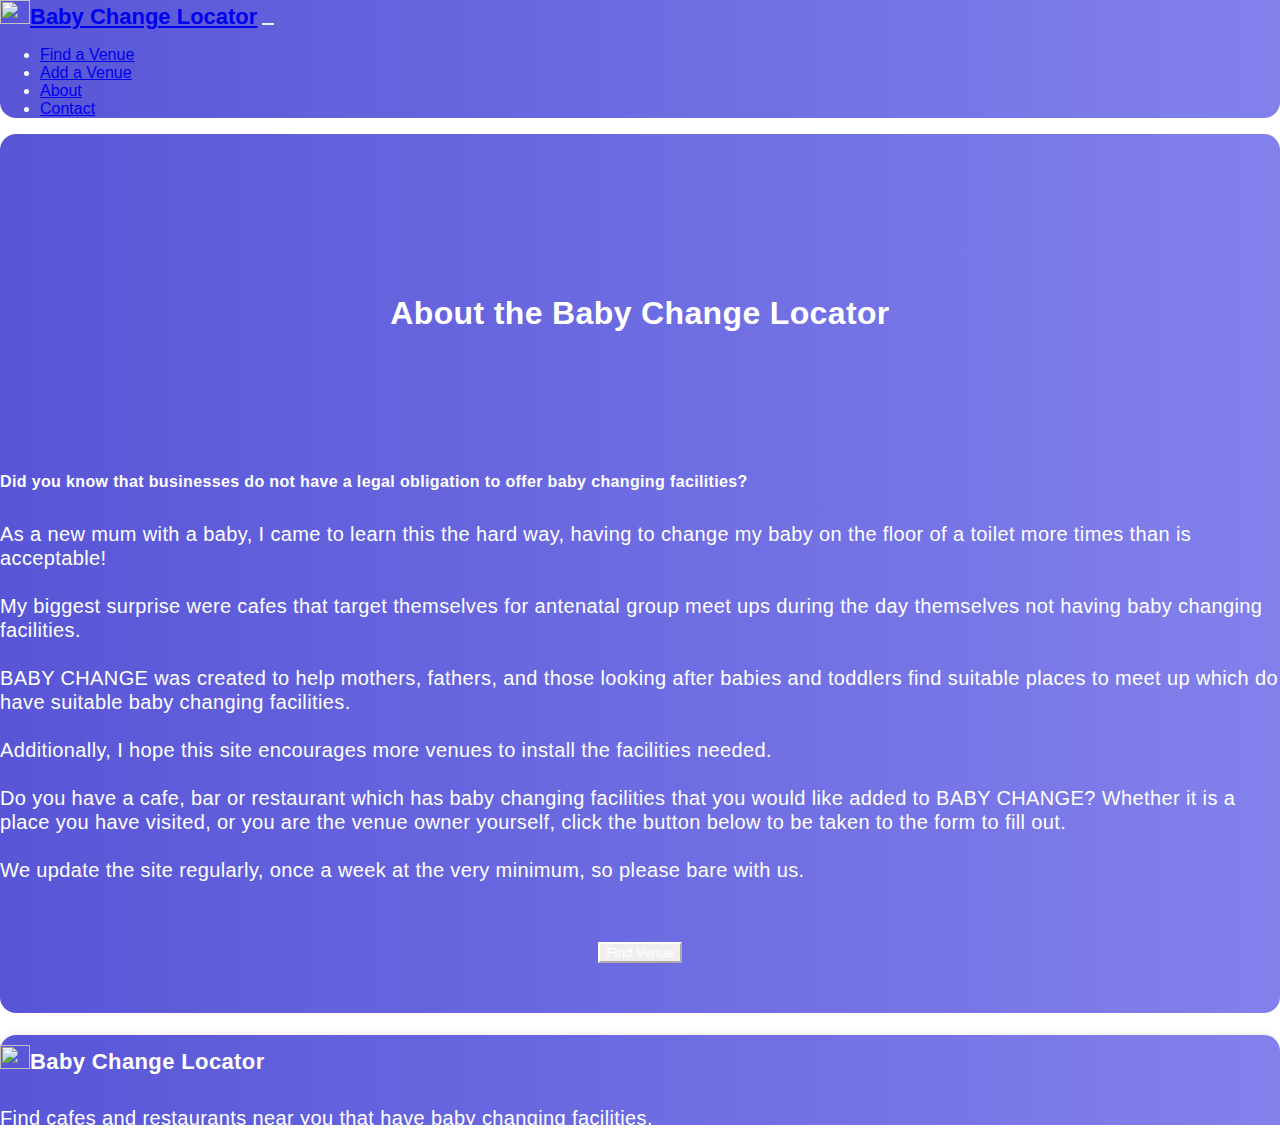
==== about.html @ 5170f259 "Remove back slashes from dummy icon" ====
<!DOCTYPE html>
<html lang="en">
<head>
    <meta charset="UTF-8">
    <meta http-equiv="X-UA-Compatible" content="IE=edge">
    <meta name="viewport" content="width=device-width, initial-scale=1.0">
    <!-- Styling links -->
    <link rel="stylesheet" href="https://cdnjs.cloudflare.com/ajax/libs/font-awesome/4.7.0/css/font-awesome.min.css">
    <link href="https://cdn.jsdelivr.net/npm/bootstrap@5.1.3/dist/css/bootstrap.min.css" rel="stylesheet" integrity="sha384-1BmE4kWBq78iYhFldvKuhfTAU6auU8tT94WrHftjDbrCEXSU1oBoqyl2QvZ6jIW3" crossorigin="anonymous">
    <link rel="stylesheet" href="assets/css/style.css">
    <title>About | Baby Change Locator</title>
</head>
<body>

    <header>
        <nav class="navbar navbar-expand-lg navbar-dark">
            <div class="container-fluid nav-container">
              <a class="navbar-brand brand" href="#"><img src="/assets/images/dummy.png" alt="" width="30" height="24" class="d-inline-block" id="dummy-icon">Baby Change Locator</a>
              <button class="navbar-toggler" type="button" data-bs-toggle="collapse" data-bs-target="#navbarNavDropdown" aria-controls="navbarNavDropdown" aria-expanded="false" aria-label="Toggle navigation">
                <span class="navbar-toggler-icon"></span>
              </button>
              <div class="collapse navbar-collapse justify-content-end" id="navbarNavDropdown">
                <ul class="navbar-nav">
                  <li class="nav-item">
                    <a class="nav-link" href="index.html">Find a Venue</a>
                  </li>
                  <li class="nav-item">
                    <a class="nav-link" href="add_venue.html">Add a Venue</a>
                  </li>
                  <li class="nav-item">
                    <a class="nav-link active" aria-current="page" href="#">About</a>
                  </li>
                  <li class="nav-item">
                    <a class="nav-link" href="contact.html">Contact</a>
                  </li>
                    </ul>
                  </li>
                </ul>
              </div>
            </div>
          </nav>
    </header>

    <section class="container-fluid about-container">
      
      <!-- Top Image -->      

      <div class="row content-row">
            <div class="col-lg-6 offset-lg-3 col-md-12">
                <h1 class="content-title">About the Baby Change Locator</h1>
                <div class="col image-col">
                  <img class="content-image" src="assets/images/about_img.png" alt="">
                </div>
              <h4 class="content-subtitle">Did you know that businesses do not have a legal obligation to offer baby changing facilities?
              </h4>
              <p class="content-p">As a new mum with a baby, I came to learn this the hard way, having to change my baby on the floor of a toilet more times than is acceptable!
<br>
<br>
                My biggest surprise were cafes that target themselves for antenatal group meet ups during the day themselves not having baby changing facilities.
                <br>
<br>
                BABY CHANGE was created to help mothers, fathers, and those looking after babies and toddlers find suitable places to meet up which do have suitable baby changing facilities. 
                <br>
<br>
                Additionally, I hope this site encourages more venues to install the facilities needed.
                <br>
<br>
                Do you have a cafe, bar or restaurant which has baby changing facilities that you would like added to BABY CHANGE? Whether it is a place you have visited, or you are the venue owner yourself, click the button below to be taken to the form to fill out. 
                <br>
<br>
                We update the site regularly, once a week at the very minimum, so please bare with us.
        </div>
      </section>

        <!-- Buttons -->

        <div class="container-fluid button-container">
            <div class="row button-row">
              <div class="col button-col">
                <button type="button" class="btn btn-outline-primary main-button shadow-none" href="index.html">Find Venue</button>
            </div>
            </div>
        </div>
    </section>

    <script src="https://cdn.jsdelivr.net/npm/bootstrap@5.1.3/dist/js/bootstrap.bundle.min.js" integrity="sha384-ka7Sk0Gln4gmtz2MlQnikT1wXgYsOg+OMhuP+IlRH9sENBO0LRn5q+8nbTov4+1p" crossorigin="anonymous"></script>

    <!-- Footer -->
    <footer class="footer">
      <div class="container-fluid footer-container">
          <div class="row">
            <div class="col_6">
            <p class="brand"><img src="/assets/images/dummy.png" alt="" width="30" height="24" class="d-inline-block" id="dummy-icon">Baby Change Locator</p>
            </div>
            <col class="6">
            <p>Find cafes and restaurants near you that have baby changing facilities.</p>
          </div>
      </div>
  </footer>
  
</body>
</html>
---- assets/css/style.css ----
html,
body {
  width: 100%;
  margin: 0px;
  padding: 0px;
  overflow-x: hidden;
  font-family: -apple-system, BlinkMacSystemFont, sans-serif;
  color: #ffffff;
  text-align: left;
}

h1 {
  text-align: center;
}

h1,
h2,
h3,
h4,
h5,
h6 {
  letter-spacing: 0.36px;
  font-weight: bold;

}

p {
  letter-spacing: 0.38px;
  line-height: 24px;
  font-size: 20px;
}


/* Navigation and footer Styling */

.navbar {
  background: rgb(88,86,214);
  background: linear-gradient(90deg, rgba(88,86,214,1) 0%, rgba(130,129,236,1) 100%);
  border-radius: 0px 0px 16px 16px ;
  box-shadow: 0px -4px 8px -4px rgba(0, 0, 0, 0.1);
}

.nav-container,
.footer-container {
  padding: 0 0px;
}

.brand {
  font-size: 22px;
  font-weight: bold;
  padding: 10px 0;
}

.navbar-toggler {
  border: none;
}


.footer {
  background: rgb(88,86,214);
  background: linear-gradient(90deg, rgba(88,86,214,1) 0%, rgba(130,129,236,1) 100%);
  border-radius: 16px 16px 0px 0px;
  box-shadow: 0px -4px 8px -4px rgba(0, 0, 0, 0.1);
  height: 10vh;
}

/* Button Section Styling */

.button-container {
  background: rgb(88,86,214);
  background: linear-gradient(90deg, rgba(88,86,214,1) 0%, rgba(130,129,236,1) 100%);
  border-radius: 0px 0px 16px 16px;
  margin-bottom: 10px;

}

.button-row {
  padding-top: 30px;
  padding-bottom: 50px;
}

.button-col {
  text-align: center;
}

/* Button Styling */

.main-button {
  color: #ffffff;
  border-color: #ffffff;
}

.main-button:hover {
  color: rgba(255, 255, 255, 0.6);
  border-color: rgba(255, 255, 255, 0.6);
  background-color: transparent;
}

.main-button:focus {
  color: rgb(88,86,214);
  border-color:rgb(88,86,214);
  background-color: #ffffff;
}

/* Map Styling */

.map-container {
  height: 85vh;
}

/* About / Content / Add Venue Pages */

.about-container{
  background: rgb(88,86,214);
  background: linear-gradient(90deg, rgba(88,86,214,1) 0%, rgba(130,129,236,1) 100%);
  border-radius: 16px 16px 0px 0px;
  margin-top: 10px;
}

.content-row {
  padding-top: 100px;
  padding-bottom: 10px;
}

.image-col {
  text-align: center;
}

.content-image {
  width: 60%;
  border-radius: 8px;
}

.content-title {
  padding: 40px 0;
}

.content-subtitle {
  padding-top: 40px;
  padding-bottom: 10px;
}


/* Media Queries */



@media (max-width: 991.98px) { 

.content-p {
  font-size: 18px;
  line-height: 22px;
}

.content-row {
  margin: 5px 20px;
  padding: 75px 40px;
}


 }

 @media (max-width: 575.98px) {
  
  .content-row {
    padding: 75px 0px;
  }
}
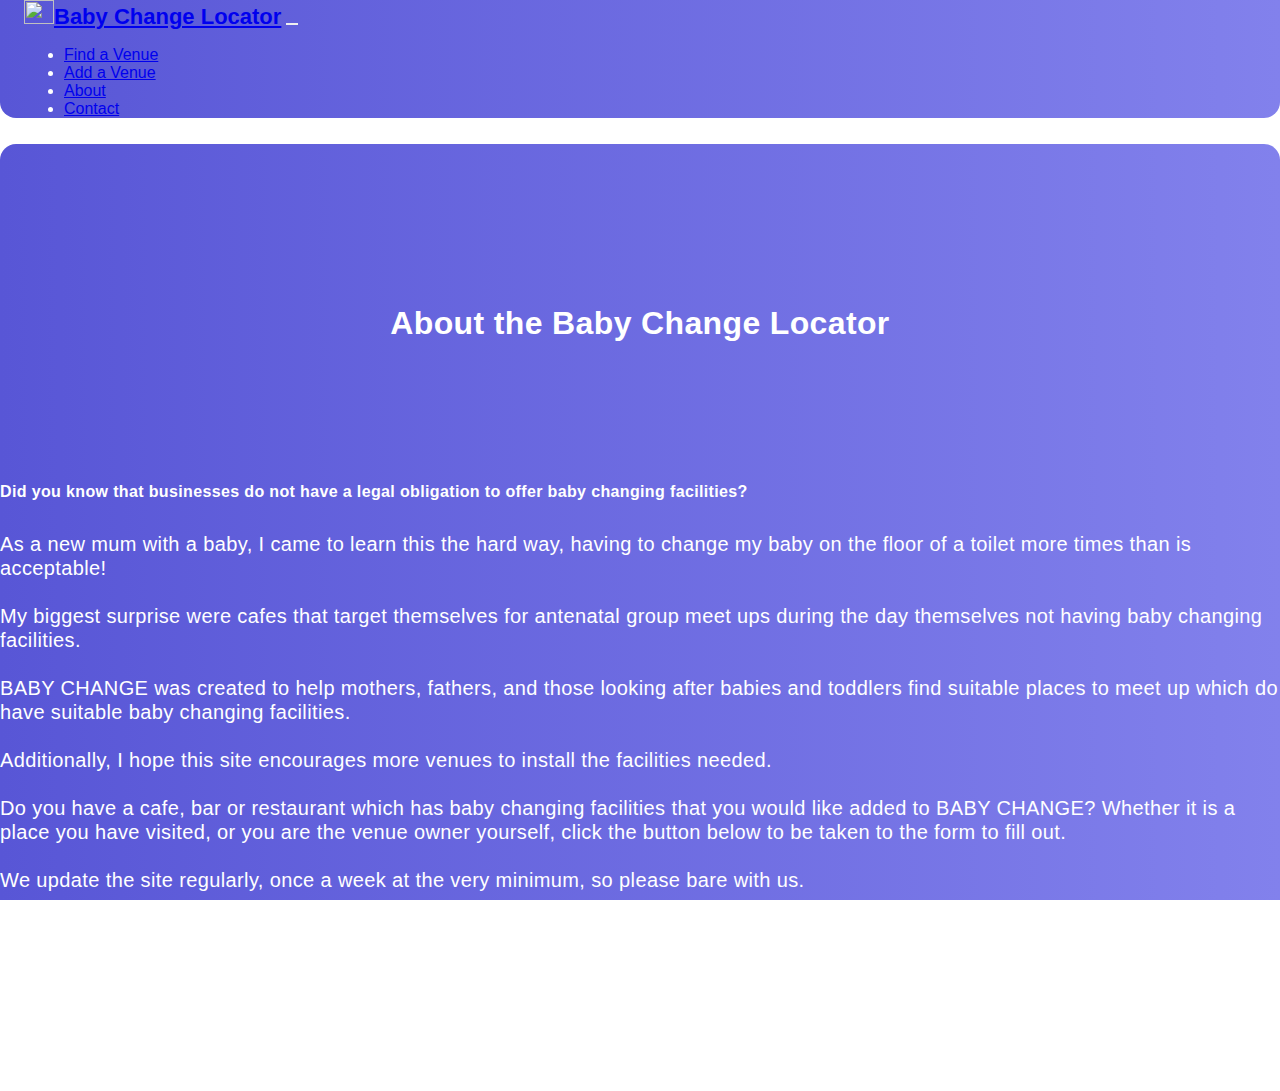
==== commit 98c61cdf: "Start adding content to Add a Venue page" ====
--- a/about.html
+++ b/about.html
@@ -5,7 +5,7 @@
     <meta http-equiv="X-UA-Compatible" content="IE=edge">
     <meta name="viewport" content="width=device-width, initial-scale=1.0">
     <!-- Styling links -->
-    <link rel="stylesheet" href="https://cdnjs.cloudflare.com/ajax/libs/font-awesome/4.7.0/css/font-awesome.min.css">
+    <link rel="stylesheet" href="https://use.fontawesome.com/releases/v5.15.4/css/all.css" integrity="sha384-DyZ88mC6Up2uqS4h/KRgHuoeGwBcD4Ng9SiP4dIRy0EXTlnuz47vAwmeGwVChigm" crossorigin="anonymous">
     <link href="https://cdn.jsdelivr.net/npm/bootstrap@5.1.3/dist/css/bootstrap.min.css" rel="stylesheet" integrity="sha384-1BmE4kWBq78iYhFldvKuhfTAU6auU8tT94WrHftjDbrCEXSU1oBoqyl2QvZ6jIW3" crossorigin="anonymous">
     <link rel="stylesheet" href="assets/css/style.css">
     <title>About | Baby Change Locator</title>
@@ -41,10 +41,8 @@
           </nav>
     </header>
 
-    <section class="container-fluid about-container">
-      
+    <section class="container-fluid about-container page-main-container">
       <!-- Top Image -->      
-
       <div class="row content-row">
             <div class="col-lg-6 offset-lg-3 col-md-12">
                 <h1 class="content-title">About the Baby Change Locator</h1>
@@ -77,26 +75,22 @@
         <div class="container-fluid button-container">
             <div class="row button-row">
               <div class="col button-col">
-                <button type="button" class="btn btn-outline-primary main-button shadow-none" href="index.html">Find Venue</button>
-            </div>
+                <a class="btn btn-outline-primary main-button shadow-none" href="index.html">Find a Venue</a>
+
+                <a class="btn btn-outline-primary main-button shadow-none" href="add_venue.html">Add a Venue</a>
+              </div>
             </div>
         </div>
     </section>
 
-    <script src="https://cdn.jsdelivr.net/npm/bootstrap@5.1.3/dist/js/bootstrap.bundle.min.js" integrity="sha384-ka7Sk0Gln4gmtz2MlQnikT1wXgYsOg+OMhuP+IlRH9sENBO0LRn5q+8nbTov4+1p" crossorigin="anonymous"></script>
-
     <!-- Footer -->
     <footer class="footer">
-      <div class="container-fluid footer-container">
-          <div class="row">
-            <div class="col_6">
-            <p class="brand"><img src="/assets/images/dummy.png" alt="" width="30" height="24" class="d-inline-block" id="dummy-icon">Baby Change Locator</p>
-            </div>
-            <col class="6">
-            <p>Find cafes and restaurants near you that have baby changing facilities.</p>
-          </div>
+      <div class="footer-container">
+        <div>Copyright <i class="far fa-copyright"></i> Michelle L Clement 2021</i>
+        </div>
       </div>
   </footer>
-  
+
+  <script src="https://cdn.jsdelivr.net/npm/bootstrap@5.1.3/dist/js/bootstrap.bundle.min.js" integrity="sha384-ka7Sk0Gln4gmtz2MlQnikT1wXgYsOg+OMhuP+IlRH9sENBO0LRn5q+8nbTov4+1p" crossorigin="anonymous"></script> 
 </body>
 </html>--- a/assets/css/style.css
+++ b/assets/css/style.css
@@ -1,12 +1,18 @@
 html,
 body {
   width: 100%;
+  height: 100%;
   margin: 0px;
   padding: 0px;
   overflow-x: hidden;
   font-family: -apple-system, BlinkMacSystemFont, sans-serif;
   color: #ffffff;
   text-align: left;
+}
+
+body {
+  display: flex;
+  flex-direction: column;
 }
 
 h1 {
@@ -42,7 +48,7 @@
 
 .nav-container,
 .footer-container {
-  padding: 0 0px;
+  padding: 0 1.5em;
 }
 
 .brand {
@@ -55,13 +61,22 @@
   border: none;
 }
 
+.navbar-toggler:focus,
+.navbar-toggler:active,
+.navbar-toggler-icon:focus {
+    outline: none;
+    box-shadow: none;
+}
 
 .footer {
+  flex-shrink: 0;
   background: rgb(88,86,214);
   background: linear-gradient(90deg, rgba(88,86,214,1) 0%, rgba(130,129,236,1) 100%);
   border-radius: 16px 16px 0px 0px;
   box-shadow: 0px -4px 8px -4px rgba(0, 0, 0, 0.1);
-  height: 10vh;
+  height: 5vh;
+  padding-top: 0.5rem;
+  padding-bottom: 0.5rem;
 }
 
 /* Button Section Styling */
@@ -88,6 +103,7 @@
 .main-button {
   color: #ffffff;
   border-color: #ffffff;
+  margin: 5px;
 }
 
 .main-button:hover {
@@ -102,15 +118,21 @@
   background-color: #ffffff;
 }
 
+/* Page Styling */
+
+.page-main-container {
+  flex: 1 0 auto;
+}
+
 /* Map Styling */
-
 .map-container {
-  height: 85vh;
+  height: 87vh;
 }
 
 /* About / Content / Add Venue Pages */
 
-.about-container{
+.about-container,
+.add-venue-container {
   background: rgb(88,86,214);
   background: linear-gradient(90deg, rgba(88,86,214,1) 0%, rgba(130,129,236,1) 100%);
   border-radius: 16px 16px 0px 0px;
@@ -143,8 +165,6 @@
 
 /* Media Queries */
 
-
-
 @media (max-width: 991.98px) { 
 
 .content-p {
@@ -153,16 +173,29 @@
 }
 
 .content-row {
-  margin: 5px 20px;
+  margin: 0px 20px;
   padding: 75px 40px;
 }
 
 
  }
+
+ @media (max-width: 767.98px) { 
+   .button-row {
+     padding-top: 0;
+   }
+
+   .content-row {
+    margin: 0px 20px;
+    padding: 50px 0px;
+  }
+
+  }
 
  @media (max-width: 575.98px) {
   
-  .content-row {
-    padding: 75px 0px;
+  .content-image {
+    width: 75%;
+    border-radius: 8px;
   }
 }
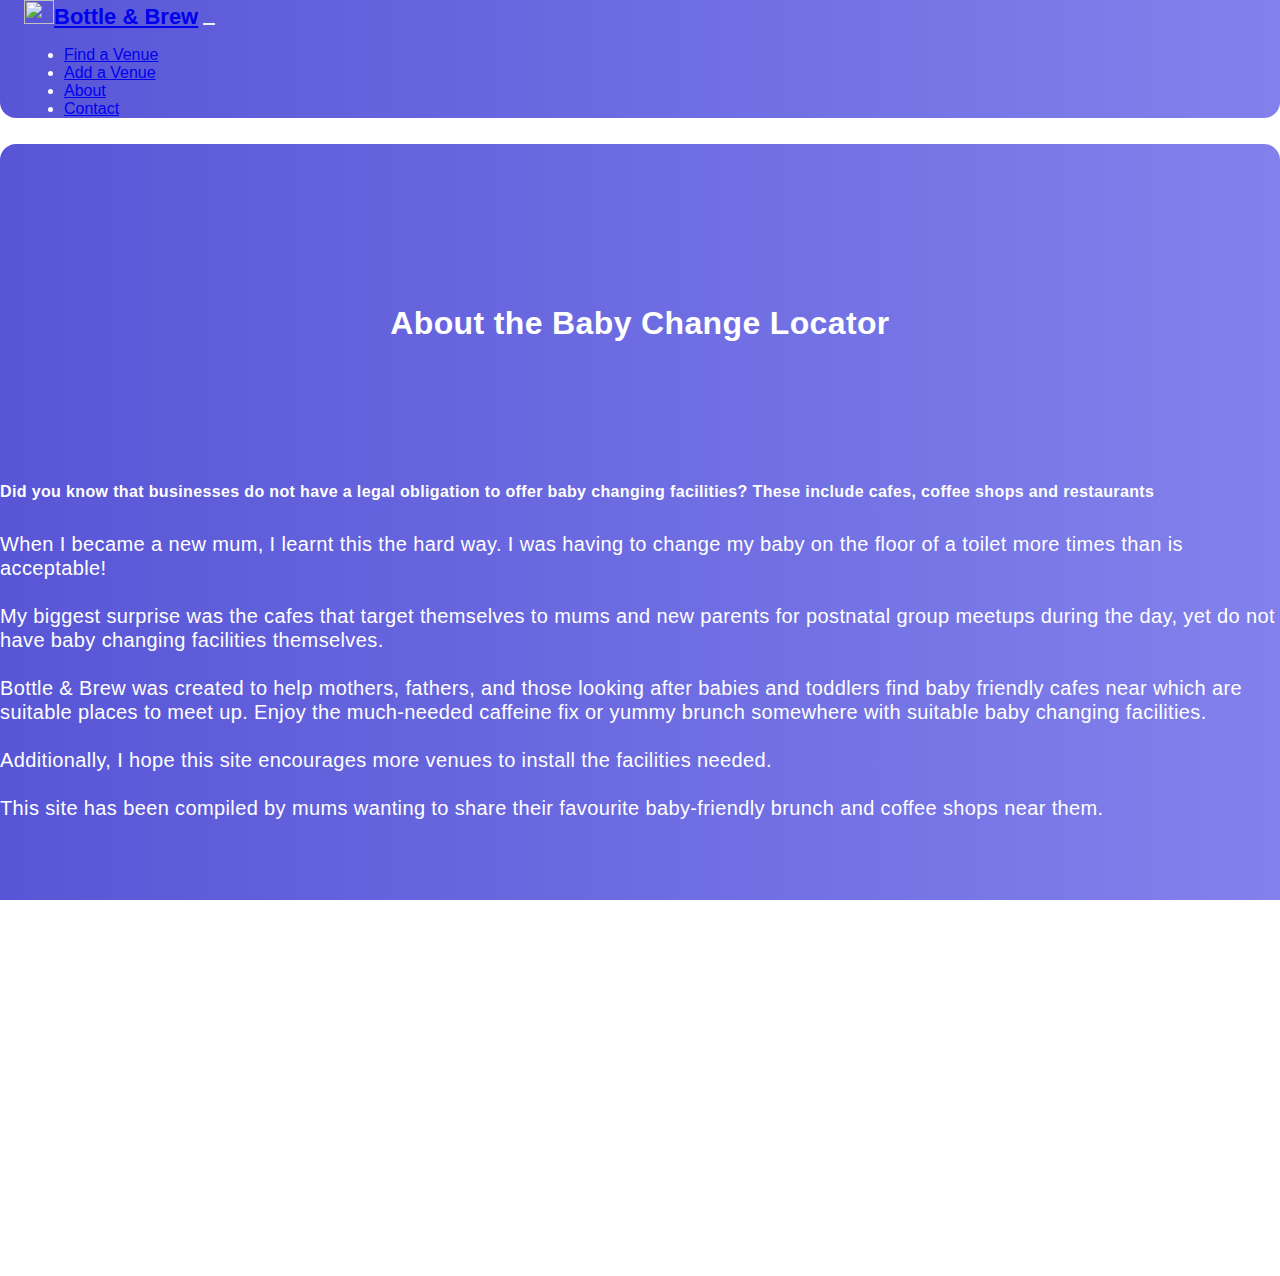
==== commit e23af178: "Updated About Us page text" ====
--- a/about.html
+++ b/about.html
@@ -8,14 +8,14 @@
     <link rel="stylesheet" href="https://use.fontawesome.com/releases/v5.15.4/css/all.css" integrity="sha384-DyZ88mC6Up2uqS4h/KRgHuoeGwBcD4Ng9SiP4dIRy0EXTlnuz47vAwmeGwVChigm" crossorigin="anonymous">
     <link href="https://cdn.jsdelivr.net/npm/bootstrap@5.1.3/dist/css/bootstrap.min.css" rel="stylesheet" integrity="sha384-1BmE4kWBq78iYhFldvKuhfTAU6auU8tT94WrHftjDbrCEXSU1oBoqyl2QvZ6jIW3" crossorigin="anonymous">
     <link rel="stylesheet" href="assets/css/style.css">
-    <title>About | Baby Change Locator</title>
+    <title>About | Bottle & Brew</title>
 </head>
 <body>
 
     <header>
         <nav class="navbar navbar-expand-lg navbar-dark">
             <div class="container-fluid nav-container">
-              <a class="navbar-brand brand" href="#"><img src="/assets/images/dummy.png" alt="" width="30" height="24" class="d-inline-block" id="dummy-icon">Baby Change Locator</a>
+              <a class="navbar-brand brand" href="index.html"><img src="/assets/images/dummy.png" alt="" width="30" height="24" class="d-inline-block" id="dummy-icon">Bottle & Brew</a>
               <button class="navbar-toggler" type="button" data-bs-toggle="collapse" data-bs-target="#navbarNavDropdown" aria-controls="navbarNavDropdown" aria-expanded="false" aria-label="Toggle navigation">
                 <span class="navbar-toggler-icon"></span>
               </button>
@@ -49,29 +49,34 @@
                 <div class="col image-col">
                   <img class="content-image" src="assets/images/about_img.png" alt="">
                 </div>
-              <h4 class="content-subtitle">Did you know that businesses do not have a legal obligation to offer baby changing facilities?
+              <h4 class="content-subtitle">Did you know that businesses do not have a legal obligation to offer baby changing facilities? These include cafes, coffee shops and restaurants 
               </h4>
-              <p class="content-p">As a new mum with a baby, I came to learn this the hard way, having to change my baby on the floor of a toilet more times than is acceptable!
+              <p class="content-p">
+When I became a new mum, I learnt this the hard way. I was having to change my baby on the floor of a toilet more times than is acceptable!
 <br>
 <br>
-                My biggest surprise were cafes that target themselves for antenatal group meet ups during the day themselves not having baby changing facilities.
-                <br>
+My biggest surprise was the cafes that target themselves to mums and new parents for postnatal group meetups during the day, yet do not have baby changing facilities themselves.
 <br>
-                BABY CHANGE was created to help mothers, fathers, and those looking after babies and toddlers find suitable places to meet up which do have suitable baby changing facilities. 
-                <br>
 <br>
-                Additionally, I hope this site encourages more venues to install the facilities needed.
-                <br>
+Bottle & Brew was created to help mothers, fathers, and those looking after babies and toddlers find baby friendly cafes near which are suitable places to meet up. Enjoy the much-needed caffeine fix or yummy brunch somewhere with suitable baby changing facilities. 
 <br>
-                Do you have a cafe, bar or restaurant which has baby changing facilities that you would like added to BABY CHANGE? Whether it is a place you have visited, or you are the venue owner yourself, click the button below to be taken to the form to fill out. 
-                <br>
 <br>
-                We update the site regularly, once a week at the very minimum, so please bare with us.
+Additionally, I hope this site encourages more venues to install the facilities needed.
+<br>
+<br>
+This site has been compiled by mums wanting to share their favourite baby-friendly brunch and coffee shops near them.</p>
+<br>
+<br>
+<h4>How to submit a venue</h4>
+<p>Do you know a cafe with baby changing facilities that you would like added to Bottle & Brew for other mums to try? Whether it is a place you have visited, or you are the venue owner yourself, click the button below to be taken to the form to fill out.
+<br>
+<br>
+We update the site regularly, once a week at the very minimum, so please bear with us.</p>
         </div>
       </section>
 
         <!-- Buttons -->
-
+    <section>
         <div class="container-fluid button-container">
             <div class="row button-row">
               <div class="col button-col">
--- a/assets/css/style.css
+++ b/assets/css/style.css
@@ -68,7 +68,7 @@
     box-shadow: none;
 }
 
-.footer {
+ .footer {
   flex-shrink: 0;
   background: rgb(88,86,214);
   background: linear-gradient(90deg, rgba(88,86,214,1) 0%, rgba(130,129,236,1) 100%);
@@ -79,6 +79,28 @@
   padding-bottom: 0.5rem;
 }
 
+.mobile-footer {
+  flex-shrink: 0;
+  background: rgb(88,86,214);
+  background: linear-gradient(90deg, rgba(88,86,214,1) 0%, rgba(130,129,236,1) 100%);
+  border-radius: 16px 16px 0px 0px;
+  box-shadow: 0px -4px 8px -4px rgba(0, 0, 0, 0.1);
+  padding-top: 0.5rem;
+  padding-bottom: 0.5rem;
+}
+
+.mobile-footer-cols h2 {
+  font-size: 16px;
+  font-weight: 400;
+}
+
+.mobile-footer-row {
+  text-align: center;
+}
+
+.footer-container p {
+  font-size: 12px;
+}
 /* Button Section Styling */
 
 .button-container {
@@ -118,6 +140,25 @@
   background-color: #ffffff;
 }
 
+.solid-button {
+  color: rgb(88,86,214);
+  border-color:rgb(88,86,214);
+  background-color: #ffffff;
+}
+
+.solid-button:hover {
+  color: rgba(255, 255, 255, 0.6);
+  border-color: rgba(255, 255, 255, 0.6);
+  background-color: transparent;
+}
+
+.solid-button:focus {
+  color: #ffffff;
+  border-color: #ffffff;
+  margin: 5px;
+}
+
+
 /* Page Styling */
 
 .page-main-container {
@@ -126,10 +167,18 @@
 
 /* Map Styling */
 .map-container {
-  height: 87vh;
-}
-
-/* About / Content / Add Venue Pages */
+  height: 70vh;
+  position: relative;
+  top: 60px; 
+}
+
+.map-row {
+  height: 95vh;
+  padding-top: 20px;
+}
+
+
+/* About / Contact / Add Venue Pages */
 
 .about-container,
 .add-venue-container {
@@ -153,6 +202,10 @@
   border-radius: 8px;
 }
 
+.content-p {
+  margin-bottom: 4rem;
+}
+
 .content-title {
   padding: 40px 0;
 }
@@ -162,10 +215,22 @@
   padding-bottom: 10px;
 }
 
+.form-text {
+  color: rgba(255, 255, 255, 0.6);
+}
+
+.form-contact-info {
+  padding-top: 50px;
+  padding-bottom: 10px;;
+}
+
+#venueComments {
+  color: grey;
+}
 
 /* Media Queries */
 
-@media (max-width: 991.98px) { 
+@media (max-width: 992px) { 
 
 .content-p {
   font-size: 18px;
@@ -180,7 +245,7 @@
 
  }
 
- @media (max-width: 767.98px) { 
+ @media (max-width: 768px) { 
    .button-row {
      padding-top: 0;
    }
@@ -192,10 +257,14 @@
 
   }
 
- @media (max-width: 575.98px) {
+ @media (max-width: 600px) {
   
   .content-image {
     width: 75%;
     border-radius: 8px;
   }
-}
+
+  .map-col {
+    padding: 0px;
+  }
+}
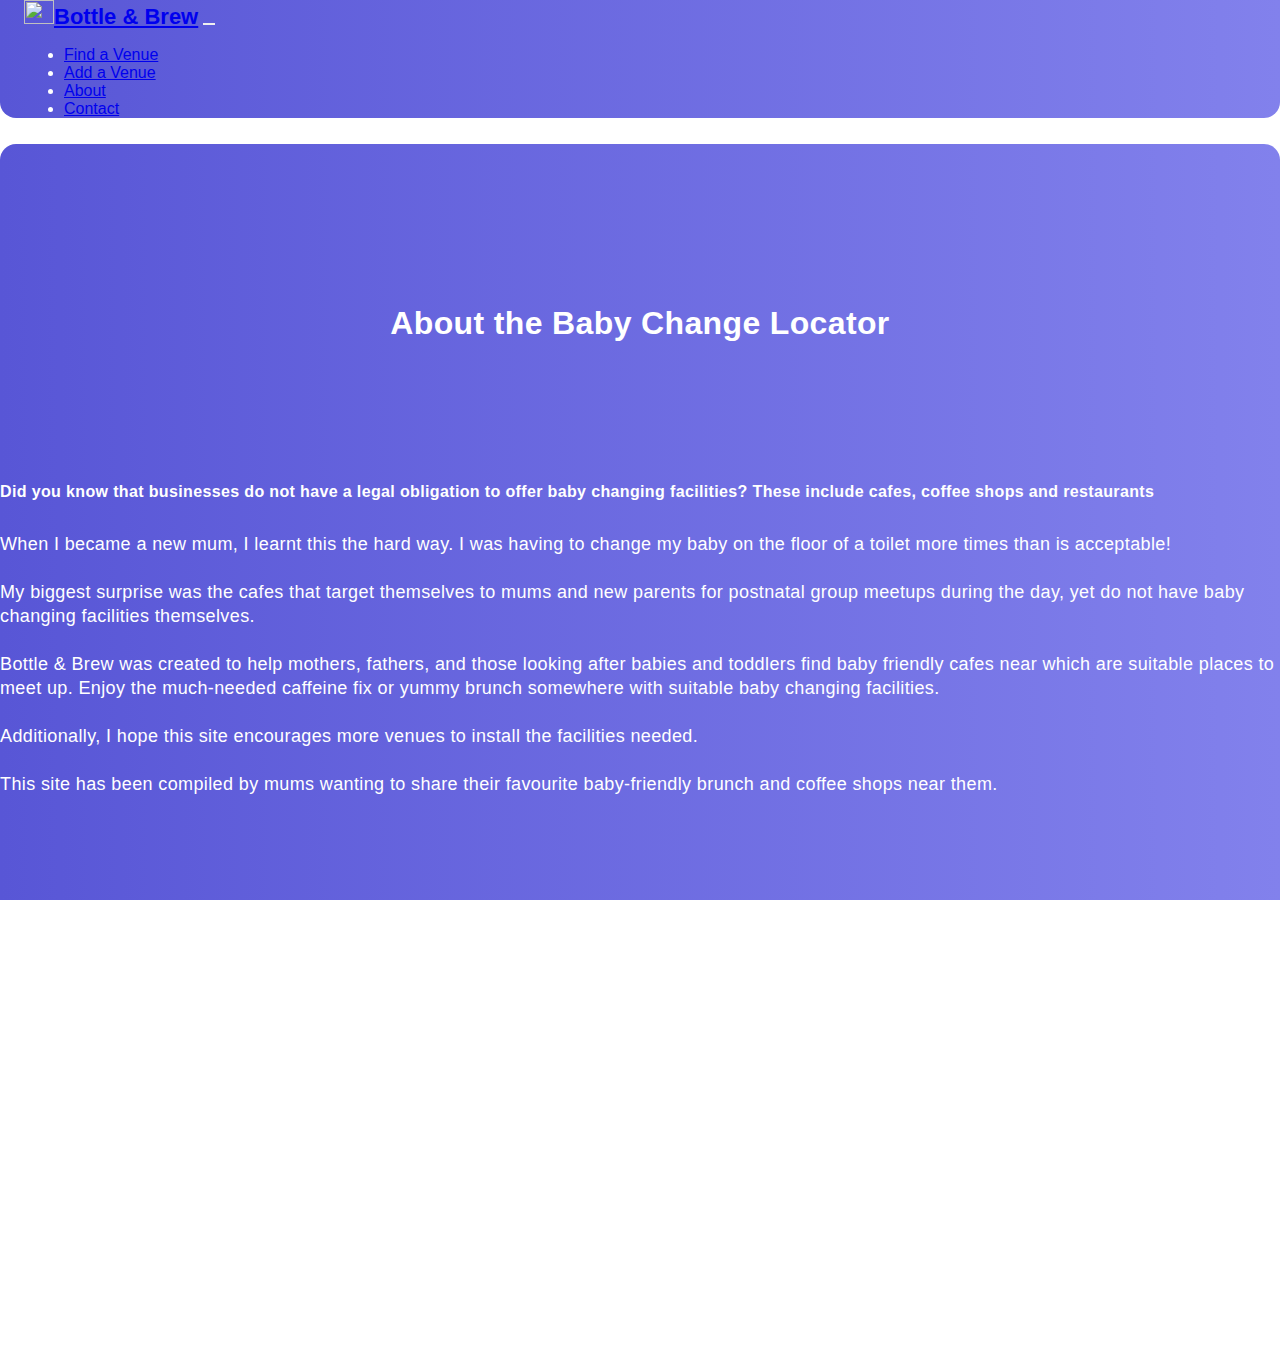
==== commit c27abaa5: "Amends to incorrect code" ====
--- a/about.html
+++ b/about.html
@@ -34,8 +34,6 @@
                     <a class="nav-link" href="contact.html">Contact</a>
                   </li>
                     </ul>
-                  </li>
-                </ul>
               </div>
             </div>
           </nav>
@@ -73,6 +71,7 @@
 <br>
 We update the site regularly, once a week at the very minimum, so please bear with us.</p>
         </div>
+        </div>
       </section>
 
         <!-- Buttons -->
@@ -89,12 +88,18 @@
     </section>
 
     <!-- Footer -->
-    <footer class="footer">
-      <div class="footer-container">
-        <div>Copyright <i class="far fa-copyright"></i> Michelle L Clement 2021</i>
+  <footer class="footer">
+    <div class="container-fluid footer-container">
+      <div class="row footer-row">
+        <div class="col-12 footer-cols brand">
+          <h2>Find Cafes & Coffee Shops with Baby Changing Facilities
+          </h2>
+          <p>Copyright <i class="far fa-copyright"></i> Michelle L Clement 2021
+          </p>
         </div>
       </div>
-  </footer>
+    </div>
+</footer>
 
   <script src="https://cdn.jsdelivr.net/npm/bootstrap@5.1.3/dist/js/bootstrap.bundle.min.js" integrity="sha384-ka7Sk0Gln4gmtz2MlQnikT1wXgYsOg+OMhuP+IlRH9sENBO0LRn5q+8nbTov4+1p" crossorigin="anonymous"></script> 
 </body>
--- a/assets/css/style.css
+++ b/assets/css/style.css
@@ -33,7 +33,7 @@
 p {
   letter-spacing: 0.38px;
   line-height: 24px;
-  font-size: 20px;
+  font-size: 18px;
 }
 
 
@@ -89,9 +89,20 @@
   padding-bottom: 0.5rem;
 }
 
+.mobile-footer-cols {
+  padding-bottom: 0;
+  padding-top: 5px;
+}
+
 .mobile-footer-cols h2 {
   font-size: 16px;
   font-weight: 400;
+  margin: 0;
+  padding-bottom: 0;
+}
+
+.mobile-footer-cols p {
+  margin: 0;
 }
 
 .mobile-footer-row {
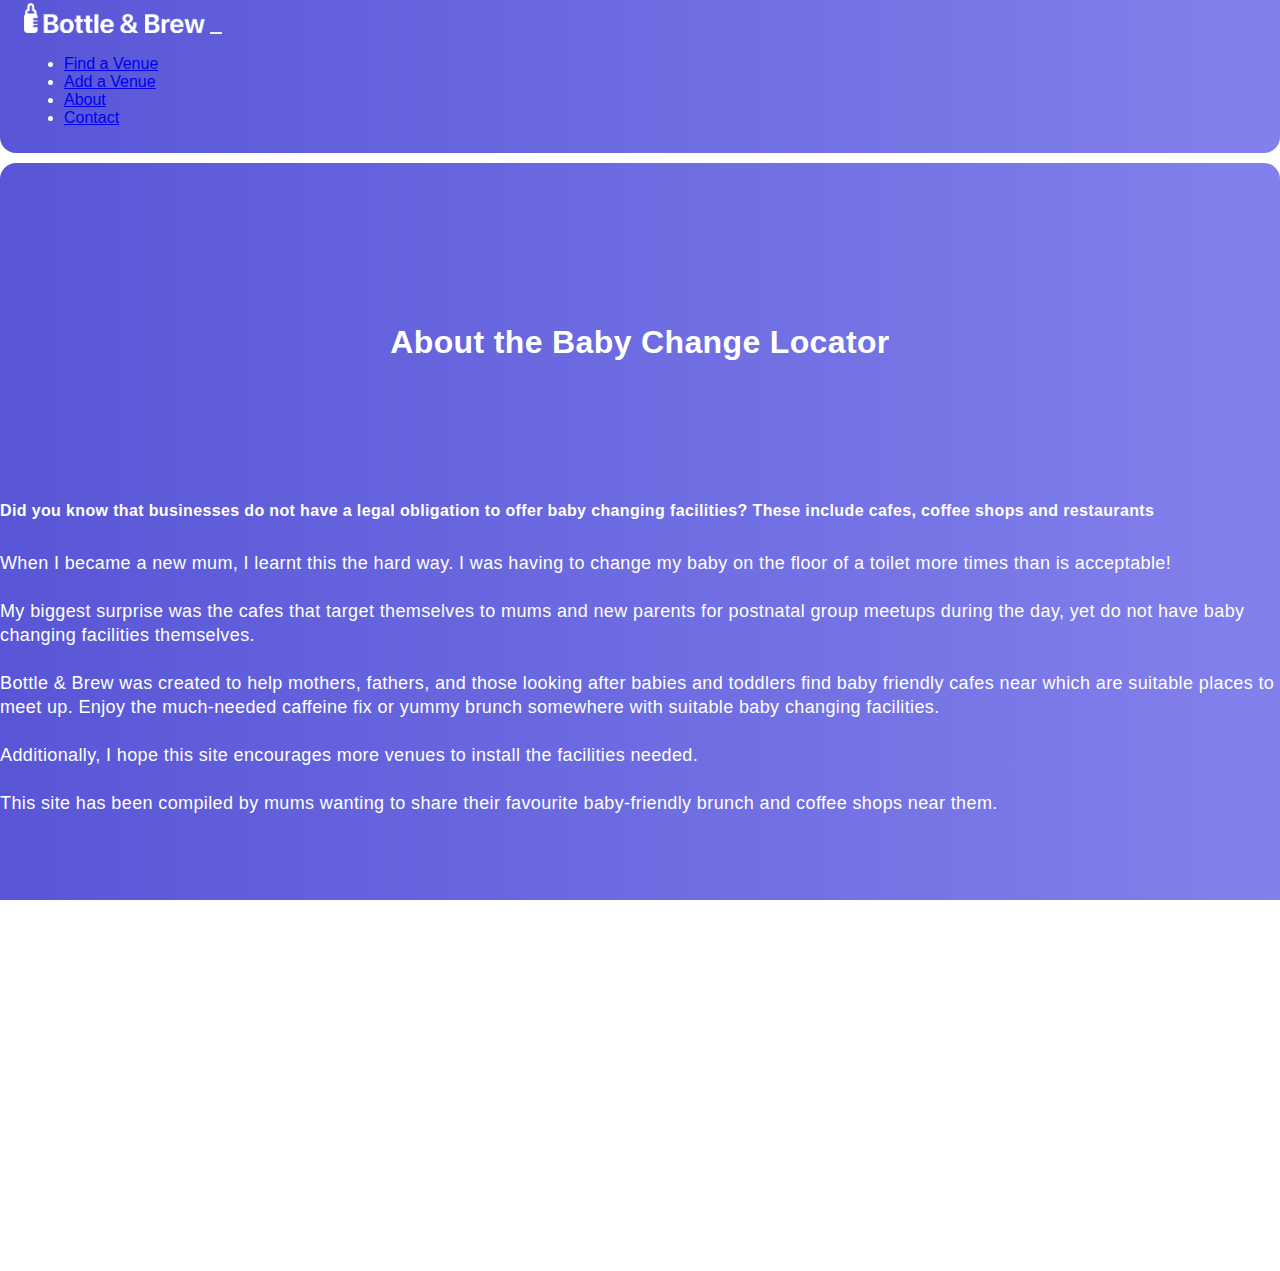
==== commit 54d34c27: "Update new branding on nav across sub pages" ====
--- a/about.html
+++ b/about.html
@@ -15,7 +15,7 @@
     <header>
         <nav class="navbar navbar-expand-lg navbar-dark">
             <div class="container-fluid nav-container">
-              <a class="navbar-brand brand" href="index.html"><img src="/assets/images/dummy.png" alt="" width="30" height="24" class="d-inline-block" id="dummy-icon">Bottle & Brew</a>
+              <a class="navbar-brand brand" href="index.html"><img src="assets/images/bottle_and_brew_logo.png" alt="" width="" height="30px" ></a>
               <button class="navbar-toggler" type="button" data-bs-toggle="collapse" data-bs-target="#navbarNavDropdown" aria-controls="navbarNavDropdown" aria-expanded="false" aria-label="Toggle navigation">
                 <span class="navbar-toggler-icon"></span>
               </button>
--- a/assets/css/style.css
+++ b/assets/css/style.css
@@ -39,15 +39,23 @@
 
 /* Navigation and footer Styling */
 
+
 .navbar {
   background: rgb(88,86,214);
   background: linear-gradient(90deg, rgba(88,86,214,1) 0%, rgba(130,129,236,1) 100%);
   border-radius: 0px 0px 16px 16px ;
   box-shadow: 0px -4px 8px -4px rgba(0, 0, 0, 0.1);
+  padding-top: 3px;
+  padding-bottom: 10px;
+  align-items: flex-end;
+}
+
+.navbar>.container-fluid {
+  align-items:flex-end;
 }
 
 .nav-container,
-.footer-container {
+.footer-container  {
   padding: 0 1.5em;
 }
 
@@ -68,18 +76,7 @@
     box-shadow: none;
 }
 
- .footer {
-  flex-shrink: 0;
-  background: rgb(88,86,214);
-  background: linear-gradient(90deg, rgba(88,86,214,1) 0%, rgba(130,129,236,1) 100%);
-  border-radius: 16px 16px 0px 0px;
-  box-shadow: 0px -4px 8px -4px rgba(0, 0, 0, 0.1);
-  height: 5vh;
-  padding-top: 0.5rem;
-  padding-bottom: 0.5rem;
-}
-
-.mobile-footer {
+.footer {
   flex-shrink: 0;
   background: rgb(88,86,214);
   background: linear-gradient(90deg, rgba(88,86,214,1) 0%, rgba(130,129,236,1) 100%);
@@ -89,23 +86,24 @@
   padding-bottom: 0.5rem;
 }
 
-.mobile-footer-cols {
+.footer-cols {
   padding-bottom: 0;
   padding-top: 5px;
 }
 
-.mobile-footer-cols h2 {
+.footer-cols h2 {
   font-size: 16px;
   font-weight: 400;
   margin: 0;
   padding-bottom: 0;
 }
 
-.mobile-footer-cols p {
+.footer-cols p {
   margin: 0;
-}
-
-.mobile-footer-row {
+  font-weight: 100;
+}
+
+.footer-row {
   text-align: center;
 }
 
@@ -184,10 +182,14 @@
 }
 
 .map-row {
-  height: 95vh;
+  height: 85vh;
   padding-top: 20px;
 }
 
+iframe {
+  width: 100%;
+  height: 100%;
+}
 
 /* About / Contact / Add Venue Pages */
 
@@ -270,6 +272,20 @@
 
  @media (max-width: 600px) {
   
+  .navbar-brand>img {
+    height: 25px;
+  }
+
+  #navbarNavDropdown {
+    padding-top: 20px;
+    padding-bottom: 20px;
+  }
+
+  .nav-item {
+    font-size: 21px;
+    padding-top: 10px;;
+  }
+
   .content-image {
     width: 75%;
     border-radius: 8px;
@@ -278,4 +294,14 @@
   .map-col {
     padding: 0px;
   }
-}
+
+  .map-container {
+    height: 90vh;
+  }
+
+  .map-row {
+    height: 80vh;
+    padding-top: 10px;
+  }
+
+}
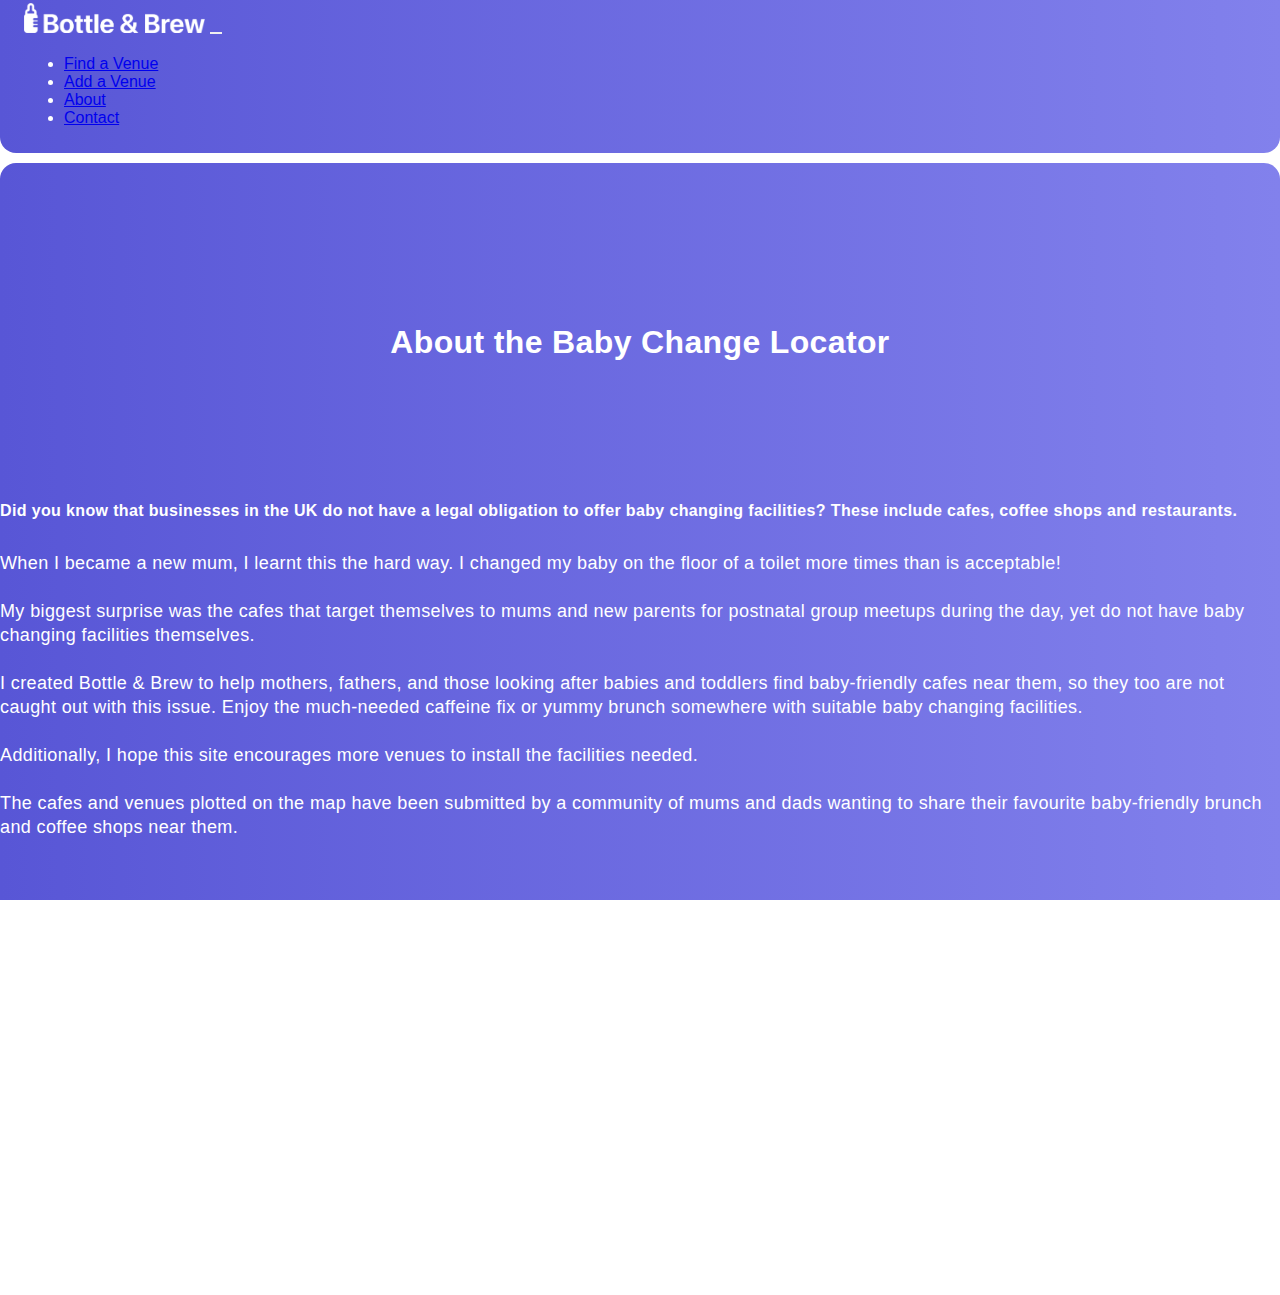
==== commit e0d32909: "Adding keywords" ====
--- a/about.html
+++ b/about.html
@@ -4,11 +4,22 @@
     <meta charset="UTF-8">
     <meta http-equiv="X-UA-Compatible" content="IE=edge">
     <meta name="viewport" content="width=device-width, initial-scale=1.0">
+    <meta name="description" content="Did you know that businesses in the UK do not have a legal obligation to offer baby changing facilities? Find cafes with baby changing facilities near you.">
+    <meta name="keywords" content="baby, baby-friendly, antenatal group baby changing facilities, baby changing table, baby-friendly cafes, changing table, cafe locator, baby changing facility locator, coffee, cafe, parents, mums, dads, parenting">
     <!-- Styling links -->
     <link rel="stylesheet" href="https://use.fontawesome.com/releases/v5.15.4/css/all.css" integrity="sha384-DyZ88mC6Up2uqS4h/KRgHuoeGwBcD4Ng9SiP4dIRy0EXTlnuz47vAwmeGwVChigm" crossorigin="anonymous">
     <link href="https://cdn.jsdelivr.net/npm/bootstrap@5.1.3/dist/css/bootstrap.min.css" rel="stylesheet" integrity="sha384-1BmE4kWBq78iYhFldvKuhfTAU6auU8tT94WrHftjDbrCEXSU1oBoqyl2QvZ6jIW3" crossorigin="anonymous">
     <link rel="stylesheet" href="assets/css/style.css">
-    <title>About | Bottle & Brew</title>
+    <!-- Global site tag (gtag.js) - Google Analytics -->
+<script async src="https://www.googletagmanager.com/gtag/js?id=G-WEGH689GRT"></script>
+<script>
+  window.dataLayer = window.dataLayer || [];
+  function gtag(){dataLayer.push(arguments);}
+  gtag('js', new Date());
+
+  gtag('config', 'G-WEGH689GRT');
+</script>
+    <title>About Baby-Friendly Cafe Finder -| Bottle & Brew Baby Change</title>
 </head>
 <body>
 
@@ -47,29 +58,29 @@
                 <div class="col image-col">
                   <img class="content-image" src="assets/images/about_img.png" alt="">
                 </div>
-              <h4 class="content-subtitle">Did you know that businesses do not have a legal obligation to offer baby changing facilities? These include cafes, coffee shops and restaurants 
+              <h4 class="content-subtitle">Did you know that businesses in the UK do not have a legal obligation to offer baby changing facilities? These include cafes, coffee shops and restaurants.
               </h4>
               <p class="content-p">
-When I became a new mum, I learnt this the hard way. I was having to change my baby on the floor of a toilet more times than is acceptable!
+                When I became a new mum, I learnt this the hard way. I changed my baby on the floor of a toilet more times than is acceptable!
 <br>
 <br>
 My biggest surprise was the cafes that target themselves to mums and new parents for postnatal group meetups during the day, yet do not have baby changing facilities themselves.
 <br>
 <br>
-Bottle & Brew was created to help mothers, fathers, and those looking after babies and toddlers find baby friendly cafes near which are suitable places to meet up. Enjoy the much-needed caffeine fix or yummy brunch somewhere with suitable baby changing facilities. 
+I created Bottle & Brew to help mothers, fathers, and those looking after babies and toddlers find baby-friendly cafes near them, so they too are not caught out with this issue. Enjoy the much-needed caffeine fix or yummy brunch somewhere with suitable baby changing facilities. 
 <br>
 <br>
 Additionally, I hope this site encourages more venues to install the facilities needed.
 <br>
 <br>
-This site has been compiled by mums wanting to share their favourite baby-friendly brunch and coffee shops near them.</p>
+The cafes and venues plotted on the map have been submitted by a community of mums and dads wanting to share their favourite baby-friendly brunch and coffee shops near them.</p>
 <br>
 <br>
 <h4>How to submit a venue</h4>
-<p>Do you know a cafe with baby changing facilities that you would like added to Bottle & Brew for other mums to try? Whether it is a place you have visited, or you are the venue owner yourself, click the button below to be taken to the form to fill out.
+<p>Do you know a cafe with baby changing facilities that you would like to recommend to other parents? Whether it is a place you have visited, or you are the venue owner yourself, please click the button below to be taken to the quick form to fill out and submit the venue.
 <br>
 <br>
-We update the site regularly, once a week at the very minimum, so please bear with us.</p>
+The site is updated with new listings regularly, once a week at the very minimum. Thank you for your submission! Michelle x</p>
         </div>
         </div>
       </section>
--- a/assets/css/style.css
+++ b/assets/css/style.css
@@ -164,7 +164,6 @@
 .solid-button:focus {
   color: #ffffff;
   border-color: #ffffff;
-  margin: 5px;
 }
 
 
@@ -296,12 +295,28 @@
   }
 
   .map-container {
-    height: 90vh;
+    height: 85vh;
   }
 
   .map-row {
-    height: 80vh;
+    height: 70vh;
     padding-top: 10px;
   }
 
-}
+  .footer {
+    padding-top: 0.5rem;
+    }
+
+  .footer-cols h2 {
+    font-size: 12px;
+    font-weight: 400;
+    margin: 0;
+    padding-bottom: 0;
+  }
+  
+  .footer-cols p {
+    font-size: 8px;
+  }
+
+
+}
